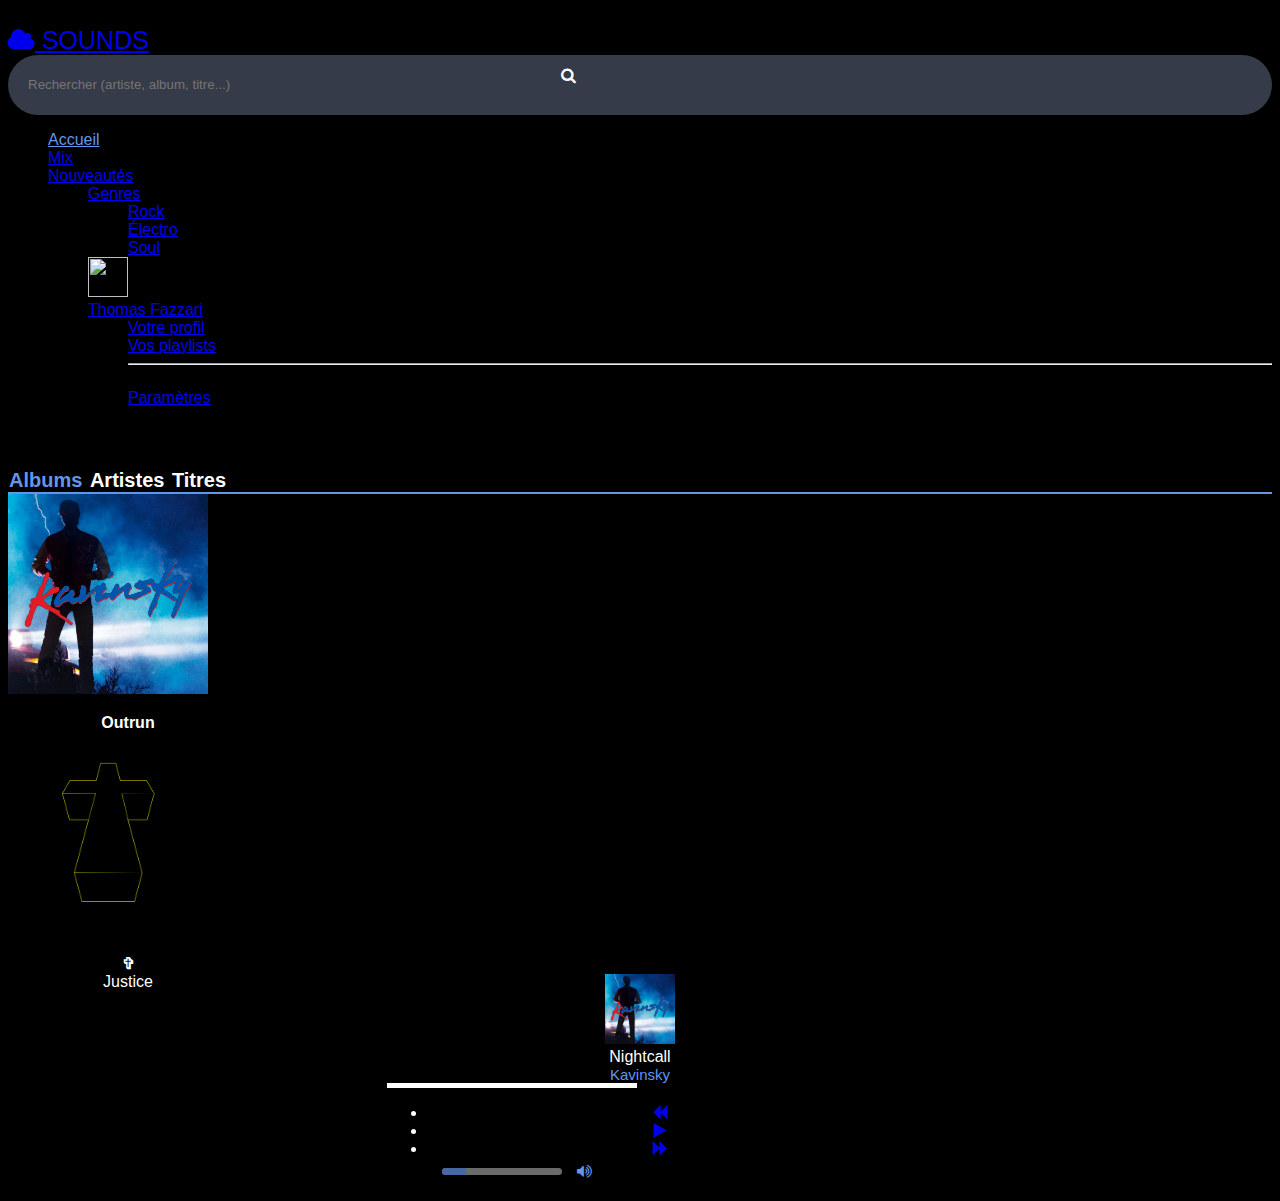
==== HTML/index.html @ 55c9f2ea "Artist page exemple (Kavinsky)" ====
<!DOCTYPE html>
<html lang="fr">
  <head>
    <meta charset="UTF-8" />
    <meta name="viewport" content="width=device-width, initial-scale=1.0" />
    <meta http-equiv="X-UA-Compatible" content="ie=edge" />
    <link
    <link href="https://cdn.jsdelivr.net/npm/bootstrap@5.2.3/dist/css/bootstrap.min.css" rel="stylesheet" integrity="sha384-rbsA2VBKQhggwzxH7pPCaAqO46MgnOM80zW1RWuH61DGLwZJEdK2Kadq2F9CUG65" crossorigin="anonymous">
    />
    <link
      rel="stylesheet"
      href="https://maxcdn.bootstrapcdn.com/font-awesome/4.7.0/css/font-awesome.min.css"
    />
    <link rel="stylesheet" href="../CSS/Styles.css" />

    <title>SOUNDS</title>
  </head>
  <body>

    <main>
      <nav class="navbar-expand-lg navbar navbar-dark bg-dark fixed-top" id="TopNav">
        <div class="container-fluid">
          <a class="navbar-brand" href="index.html" id="Title"><i class="fa fa-cloud"></i> SOUNDS </a>

          <div class="collapse navbar-collapse" id="navbarSupportedContent">

            <div class="container h-100">
              <div class="d-flex justify-content-center h-100">
                <div class="searchbar">
                  <input class="search_input" type="text" name="" placeholder="Rechercher (artiste, album, titre...)">
                  <a href="#" class="search_icon"><i class="fa fa-search"></i></a>
                </div>
              </div>
            </div>

            <ul class="navbar-nav ms-auto mb-2 mb-lg-0">
              <li class="nav-item ">
                <a class="nav-link active" href="index.html">Accueil</a>
              </li>
              <li class="nav-item">
                <a class="nav-link" href="#">Mix</a>
              </li>
              <li class="nav-item">
                <a class="nav-link" href="#">Nouveautés</a>
              </li>

              <ul class="navbar-nav">
                <li class="nav-item dropdown">
                  <a class="nav-link dropdown-toggle" href="#" role="button" data-bs-toggle="dropdown" aria-expanded="false">
                    Genres
                  </a>
                  <ul class="dropdown-menu dropdown-menu-dark">
                    <li><a class="dropdown-item" href="#">Rock</a></li>
                    <li><a class="dropdown-item" href="#">Électro</a></li>
                    <li><a class="dropdown-item" href="#">Soul</a></li>
                  </ul>
                </li>

                <a href="profile.html"><img class="rounded-circle"src="../images/users/utilisateur.jpg" id="ProfilePicMenu"></a>
                <li class="nav-item dropdown">
                  <a class="nav-link dropdown-toggle" href="#" role="button" data-bs-toggle="dropdown" aria-expanded="false">
                    Thomas Fazzari
                  </a>
                  <ul class="dropdown-menu dropdown-menu-dark">
                    <li><a class="dropdown-item" href="../HTML/profile.html">Votre profil</a></li>
                    <li><a class="dropdown-item" href="#">Vos playlists</a></li>
                    <li><hr class="dropdown-divider"></li>
                    <li><a class="dropdown-item" href="#">Paramètres</a></li>
                  </ul>
                </li>
              </ul>

            </ul>
          </div>
        </div>
      </nav>

      <section id="tabs">
        <div class="container">
          <h6 class="section-title h1">&#8205;</h6>
          <div class="row">
            <div class="col-xs-12 ">
              <nav>
                <div class="nav nav-tabs" id="nav-tab-menu2" role="tablist">
                  <a class="nav-item nav-link active" id="nav-albums-tab" data-toggle="tab" onclick="displayNav(1)">Albums</a>
                  <a class="nav-item nav-link" id="nav-artistes-tab" data-toggle="tab" onclick="displayNav(2)">Artistes</a>
                  <a class="nav-item nav-link" id="nav-songs-tab" data-toggle="tab" onclick="displayNav(3)">Titres</a>
                </div>
              </nav>
              <div class="tab-content py-3 px-3 px-sm-0" id="nav-tabContent">
 
                <div id="nav-albums" style="display: flex;">
                    <div class="row">
                      <div class="card">
                        <img class="card-img" src="../IMAGES/ALBUMS/outrun.jpg" alt="Outrun par Kavinsky">
                        <div class="card-body" style="text-align: center;">
                          <p class="card-text" style="font-weight: bold;">Outrun<br><span style="color:white; font-weight: lighter;">Kavinsky</span></p>
                        </div>
                      </div>
    
                      <div class="card">
                        <img class="card-img" src="../IMAGES/ALBUMS/cross.jpg" alt="Outrun par Kavinsky">
                        <div class="card-body" style="text-align: center;">
                          <p class="card-text" style="font-weight: bold;">✞<br><span style="color:white; font-weight: lighter;">Justice</span></p>
                        </div>
                      </div>
                    </div>
                </div>


                
                <div id="nav-artistes" style="display: none;">
                  <div class="row">

                    <div class="card">
                      <a href="artiste.html"><img class="card-img rounded-circle" src="../IMAGES/ARTISTS/kavinsky-artist.jpg" alt="Outrun par Kavinsky"></a>
                      <div class="card-body" style="text-align: center;">
                        <p class="card-text" style="font-weight: bold;">Kavinsky</p>
                      </div>
                    </div>
  
                    <div class="card">
                      <img class="card-img rounded-circle" src="../IMAGES/ARTISTS/justice-artist.jpg" alt="Outrun par Kavinsky">
                      <div class="card-body" style="text-align: center;">
                        <p class="card-text" style="font-weight: bold;">Justice</p>
                      </div>
                    </div>


                  </div>
                </div>



                <div id="nav-songs" style="display: none;">
                  <table class="table" style="background-color: black; color:white">

                    <tbody>
                      <tr>
                        <th scope="row">
                          <a ><img class="img-titre" src="../IMAGES/ALBUMS/outrun.jpg"><span style="font-weight: bold;margin-left: 20px;">Kavinsky</span><span style="font-weight:lighter"> - Nightcall</span> <i class="fa fa-play" id="playNightcall" onclick="playNightcall()" style="color:cornflowerblue; margin-left:10px;"></i></a>
                        </th>
                      <tr>
                      <tr>
                        <th scope="row">
                          <a><img class="img-titre" src="../IMAGES/ALBUMS/cross.jpg"><span style="font-weight: bold;margin-left: 20px;">Justice</span><span style="font-weight:lighter"> - Phantom Pt.II</span> <i class="fa fa-play" id="playPhantom" onclick="playPhantom()" style="color:cornflowerblue; margin-left:10px;"></i></a>
                        </th>
                      <tr>
                    </tbody>
                  </table>
                </div>

              </div>
            </div>
          </div>
        </div>
      </section>


    </main>

    <nav class="navbar-expand-lg navbar navbar-dark bg-dark fixed-bottom"  id="MusicPlayer">
      <div class="container-fluid" id="MusicPlayerContent">
  
        <img src="../IMAGES/ALBUMS/outrun.jpg" id="NowPlaying">

        <div class="collapse navbar-collapse" id="navbarSupportedContent">
          <div class="container-fluid">
            <div id="SongName">
                <a id="ASongName">Nightcall</a>
            </div>
            <div id="ArtistName">
              <a id="AArtistName">Kavinsky</a>
            </div>
          </div>

          <div class="container-fluid"> 
              <div class="hp_slide">
                <div class="hp_range"></div>
              </div>
              <audio controls style="display: none;" id="AudioPlayer">
                <source src="../MP3/ARTIST/KAVINSKY/OUTRUN/nightcall.mp3"  type="audio/mp3">
              </audio>  
          </div>

          <ul class="navbar-nav ms-auto mb-2 mb-lg-0">
            <li class="nav-item ">
              <a class="nav-link active" href="#"><i class="fa fa-backward"></i></a>
            </li>
            <li class="nav-item ">
              <a class="nav-link active" href="#" onclick="play(1)" id="playBtn"><i class="fa fa-play"></i></a>
              <a class="nav-link active" href="#" onclick="play(0)" style="display: none;" id="pauseBtn"><i class="fa fa-pause" style="color:cornflowerblue"></i></a>
            </li>
            <li class="nav-item">
              <a class="nav-link active" href="#"><i class="fa fa-forward"></i></a>
            </li>
            <li class="nav-item" style="display: flex;">  
              <div class="volume" >             
                <input type="range" min="0" max="100" value="20" class="volume-range" id="vol-range">
                <div class="bar-hoverbox">
                  <div class="bar">
                    <div class="bar-fill"></div>
                  </div>
                </div>
                <i class="fa fa-volume-up icon-size" aria-hidden="true" style="color: cornflowerblue;">&#8205; </i>
              </div>
            </li>
          </ul>
        </div>
      </div>
    </nav>


    <script src="https://cdnjs.cloudflare.com/ajax/libs/jquery/3.6.3/jquery.min.js"></script>
    <script src="https://cdn.jsdelivr.net/npm/bootstrap@5.3.0-alpha1/dist/js/bootstrap.bundle.min.js" integrity="sha384-w76AqPfDkMBDXo30jS1Sgez6pr3x5MlQ1ZAGC+nuZB+EYdgRZgiwxhTBTkF7CXvN" crossorigin="anonymous"></script>
    <script  src="../JS/index.js"></script>
  </body>

</html>
---- CSS/Styles.css ----
body{
    background-color: black;
    font-family: "Montserrat", sans-serif;
}

#Title{
    font-size: 25px;
    text-align: center;
}

#ProfilePicMenu{
    width: 40px;
    height: 40px;
}

#TopNav .active{
    color:cornflowerblue!important;
    display: flex;
}

#TopNav .active::after{
    content:"";
    background-color: cornflowerblue;
    height:2px;
    display: block;
    margin-top:5px;
}

.searchbar{
    margin-bottom: auto;
    margin-top: auto;
    height: 40px;
    background-color: #353b48;
    border-radius: 30px;
    padding: 10px;
    display: flex;
}

.search_input{
    color: white;
    padding: 0 10px;
    border: 0;
    outline: 0;
    background: none;
    width: 500px;
    caret-color:transparent;
    line-height: 20px;
    transition: width 0.4s linear;
}

.searchbar:hover > .search_input{
    padding: 0 10px;
    caret-color:cornflowerblue;
    transition: width 0.4s linear;
}

.searchbar:hover > .search_icon{
    color: cornflowerblue;
}

.search_icon{
    height: 20px;
    width: 60px;
    float: right;
    display: flex;
    justify-content: center;
    align-items: center;
    border-radius: 50%;
    color:white;
    text-decoration:none;
}

#MusicPlayer{
    color: white;
    text-align: center;
    
}

#MusicPlayerContent{
    text-align: center;
    margin-right: 30%;
    margin-left: 30%;
}

#NowPlaying{
    width: 70px;
    height: 70px;
}

#MusicPlayer #ArtistName{
    font-size: 15px;
    color:cornflowerblue
}

.hp_slide{
    width:250px;
    background:white;
    height:5px;
}
.hp_range{
    width:0;
    background:cornflowerblue;
    height:5px;
}

.volume {
    display: flex;
    justify-content: center;
    align-items: center;
}
.volume input[type=range] {
    display: none;
}

.volume .bar-hoverbox {
    padding: 10px 15px;
    opacity: 0.7;
    transition: opacity 0.2s;
}
.volume .bar-hoverbox:hover {
    opacity: 1;
    cursor: pointer;
}
.volume .bar {
    background: #999;
    height: 7px;
    width: 120px;
    border-radius: 15px;
    overflow: hidden;
    pointer-events: none;
}
.volume .bar .bar-fill {
    background: cornflowerblue;
    width: 0%;
    height: 100%;
    background-clip: border-box;
    pointer-events: none;
}

#tabs{
    color: white;
}

#tabs h6.section-title{
    color: cornflowerblue;
}

#tabs .nav-tabs .nav-item.show .nav-link, .nav-tabs  {
    color:  white;
    background-color: transparent;
    border-color: transparent transparent;
    border-bottom: 2px solid cornflowerblue!important;
    font-size: 20px;
    font-weight: bold;
}

#tabs .nav-tabs .nav-link {
    border: 1px solid transparent;
    border-top-left-radius: .25rem;
    border-top-right-radius: .25rem;
    color:  white;
    font-size: 20px;
}

#tabs .nav-tabs .nav-link:hover{
    color:  cornflowerblue;
 
}

#tabs .nav-tabs .nav-link.active{
    color:  cornflowerblue;
    background-color: transparent;
    font-size: 20px;
    font-weight: bold;
}

#nav-tabContent{
    color:white;
}

.card{
    margin-right: 20px;
    width: 15rem;
    height:15rem;
    background-color: black;
}

.card-img{
    transition: transform 0.5s;
    width: 200px;
    height: 200px;
}

.card-img:hover{
    transform: scale(1.05);
}


.img-titre{
    width: 40px;
    height: 40px;
}
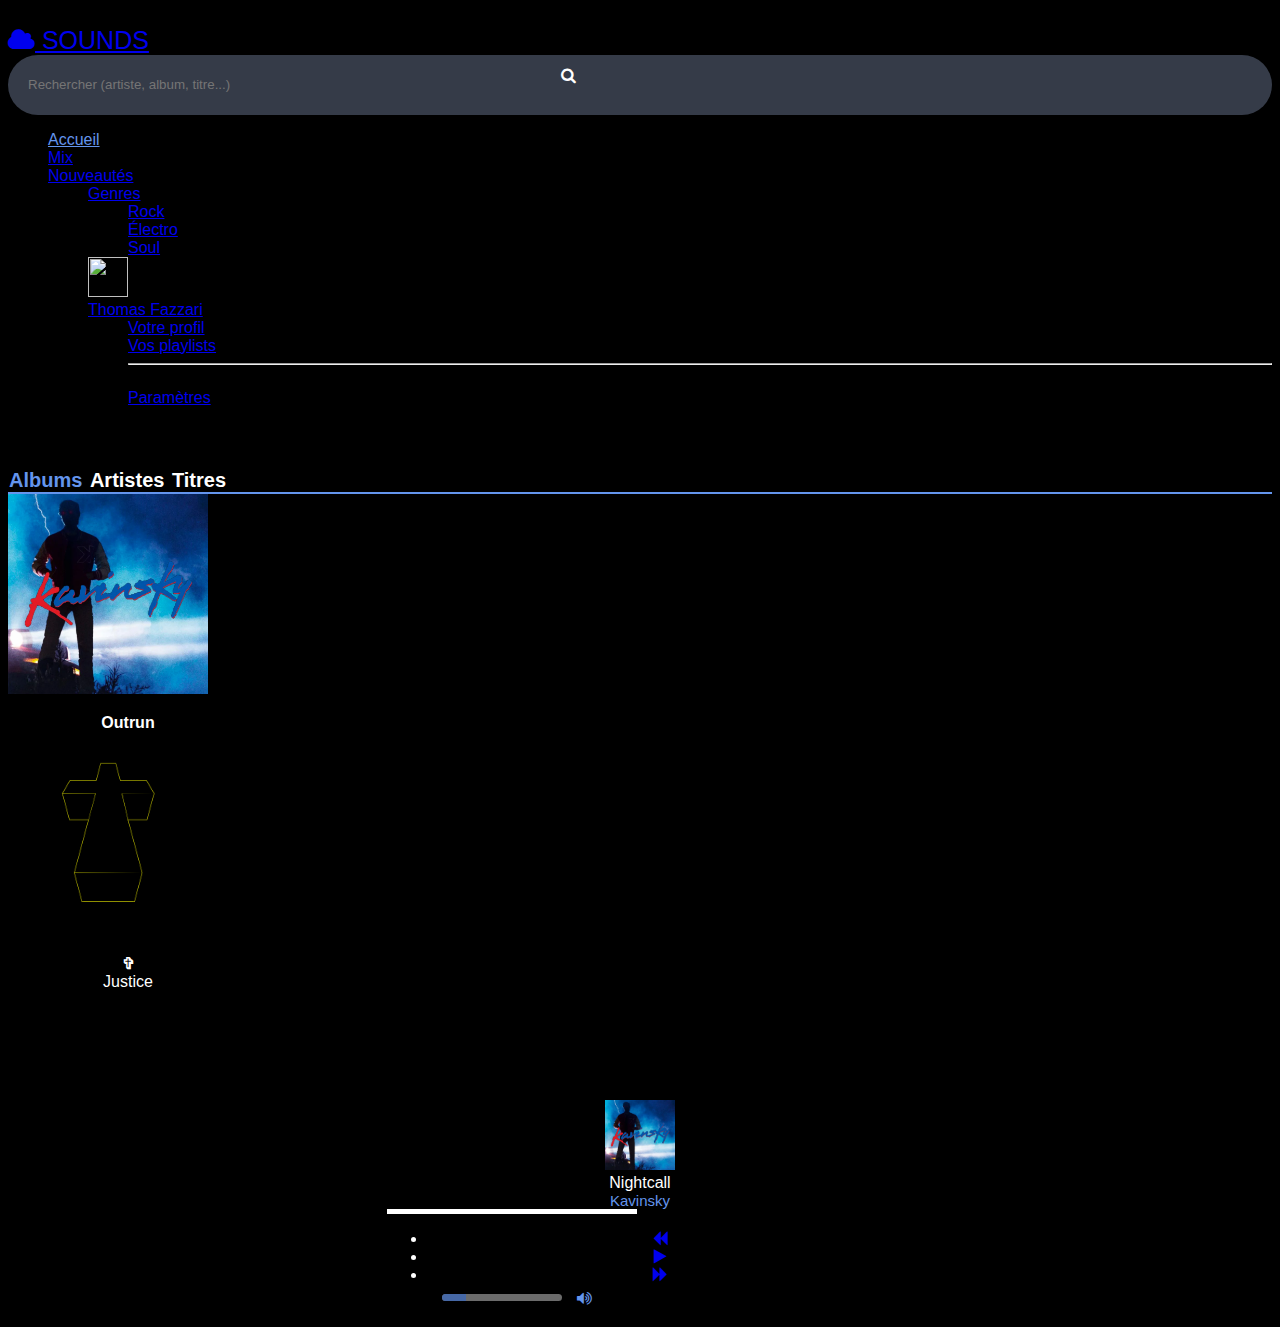
==== commit 2c057ab2: "new branch" ====
--- a/HTML/index.html
+++ b/HTML/index.html
@@ -157,6 +157,13 @@
       </section>
 
 
+
+      <div class="container-fluid" style="text-align: center;color:white;"> 
+        <div id="WaveForm" style="margin-top: 10%;">
+      
+        </div>
+      </div>
+
     </main>
 
     <nav class="navbar-expand-lg navbar navbar-dark bg-dark fixed-bottom"  id="MusicPlayer">
@@ -173,7 +180,7 @@
               <a id="AArtistName">Kavinsky</a>
             </div>
           </div>
-
+    
           <div class="container-fluid"> 
               <div class="hp_slide">
                 <div class="hp_range"></div>
@@ -182,7 +189,6 @@
                 <source src="../MP3/ARTIST/KAVINSKY/OUTRUN/nightcall.mp3"  type="audio/mp3">
               </audio>  
           </div>
-
           <ul class="navbar-nav ms-auto mb-2 mb-lg-0">
             <li class="nav-item ">
               <a class="nav-link active" href="#"><i class="fa fa-backward"></i></a>
@@ -211,6 +217,10 @@
     </nav>
 
 
+
+ 
+
+    <script src="https://cdnjs.cloudflare.com/ajax/libs/wavesurfer.js/2.0.4/wavesurfer.min.js"></script>
     <script src="https://cdnjs.cloudflare.com/ajax/libs/jquery/3.6.3/jquery.min.js"></script>
     <script src="https://cdn.jsdelivr.net/npm/bootstrap@5.3.0-alpha1/dist/js/bootstrap.bundle.min.js" integrity="sha384-w76AqPfDkMBDXo30jS1Sgez6pr3x5MlQ1ZAGC+nuZB+EYdgRZgiwxhTBTkF7CXvN" crossorigin="anonymous"></script>
     <script  src="../JS/index.js"></script>
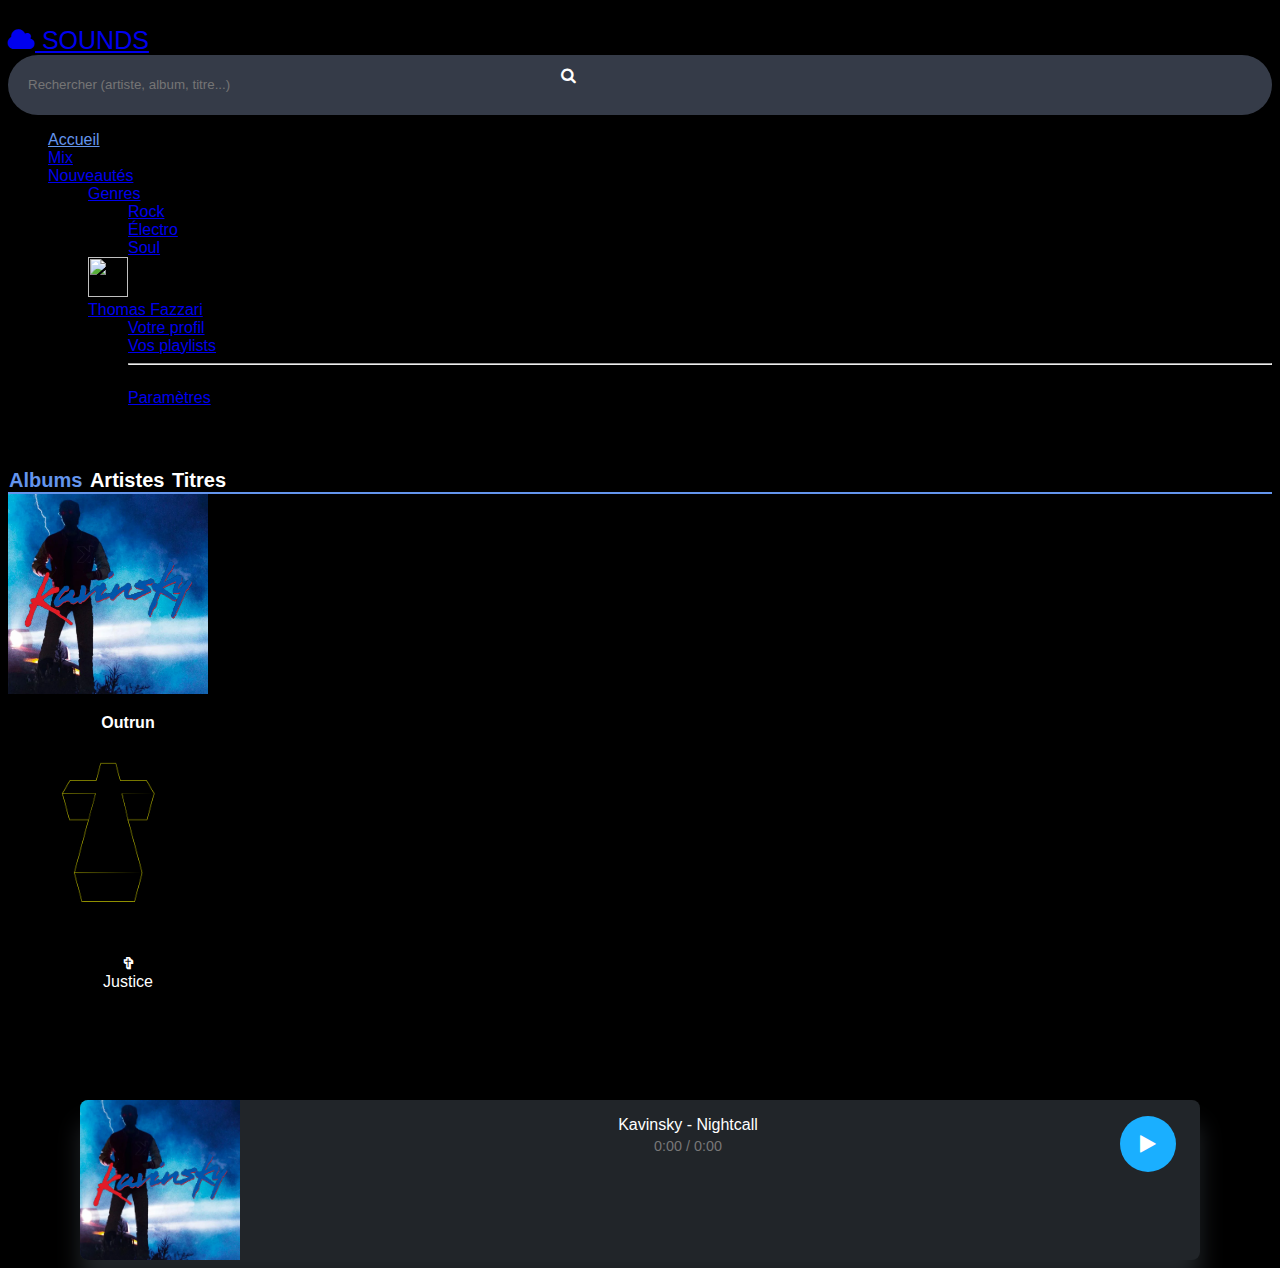
==== commit c445263b: "wavesurfer" ====
--- a/HTML/index.html
+++ b/HTML/index.html
@@ -166,52 +166,25 @@
 
     </main>
 
-    <nav class="navbar-expand-lg navbar navbar-dark bg-dark fixed-bottom"  id="MusicPlayer">
-      <div class="container-fluid" id="MusicPlayerContent">
-  
-        <img src="../IMAGES/ALBUMS/outrun.jpg" id="NowPlaying">
-
-        <div class="collapse navbar-collapse" id="navbarSupportedContent">
-          <div class="container-fluid">
-            <div id="SongName">
-                <a id="ASongName">Nightcall</a>
-            </div>
-            <div id="ArtistName">
-              <a id="AArtistName">Kavinsky</a>
+    <nav class="fixed-bottom"  id="MusicPlayer">
+      <div class="player">
+        <div class="thumb">
+          <img src="../IMAGES/ALBUMS/outrun.jpg" alt="" />
+        </div>
+        <div class="info">
+          <div class="detail">
+            <div class="title">
+              Kavinsky - Nightcall
+              <div class="time">
+                <span id="current">0:00</span> /
+                <span id="duration">0:00</span>
+              </div>
+            </div>
+            <div class="control">
+              <i class="fa fa-play" id="playPause"></i>
             </div>
           </div>
-    
-          <div class="container-fluid"> 
-              <div class="hp_slide">
-                <div class="hp_range"></div>
-              </div>
-              <audio controls style="display: none;" id="AudioPlayer">
-                <source src="../MP3/ARTIST/KAVINSKY/OUTRUN/nightcall.mp3"  type="audio/mp3">
-              </audio>  
-          </div>
-          <ul class="navbar-nav ms-auto mb-2 mb-lg-0">
-            <li class="nav-item ">
-              <a class="nav-link active" href="#"><i class="fa fa-backward"></i></a>
-            </li>
-            <li class="nav-item ">
-              <a class="nav-link active" href="#" onclick="play(1)" id="playBtn"><i class="fa fa-play"></i></a>
-              <a class="nav-link active" href="#" onclick="play(0)" style="display: none;" id="pauseBtn"><i class="fa fa-pause" style="color:cornflowerblue"></i></a>
-            </li>
-            <li class="nav-item">
-              <a class="nav-link active" href="#"><i class="fa fa-forward"></i></a>
-            </li>
-            <li class="nav-item" style="display: flex;">  
-              <div class="volume" >             
-                <input type="range" min="0" max="100" value="20" class="volume-range" id="vol-range">
-                <div class="bar-hoverbox">
-                  <div class="bar">
-                    <div class="bar-fill"></div>
-                  </div>
-                </div>
-                <i class="fa fa-volume-up icon-size" aria-hidden="true" style="color: cornflowerblue;">&#8205; </i>
-              </div>
-            </li>
-          </ul>
+          <div id="wave"></div>
         </div>
       </div>
     </nav>
@@ -220,10 +193,12 @@
 
  
 
-    <script src="https://cdnjs.cloudflare.com/ajax/libs/wavesurfer.js/2.0.4/wavesurfer.min.js"></script>
+
+    <script src="https://unpkg.com/wavesurfer.js"></script>
     <script src="https://cdnjs.cloudflare.com/ajax/libs/jquery/3.6.3/jquery.min.js"></script>
     <script src="https://cdn.jsdelivr.net/npm/bootstrap@5.3.0-alpha1/dist/js/bootstrap.bundle.min.js" integrity="sha384-w76AqPfDkMBDXo30jS1Sgez6pr3x5MlQ1ZAGC+nuZB+EYdgRZgiwxhTBTkF7CXvN" crossorigin="anonymous"></script>
     <script  src="../JS/index.js"></script>
+   
   </body>
 
 </html>
--- a/CSS/Styles.css
+++ b/CSS/Styles.css
@@ -200,3 +200,71 @@
     width: 40px;
     height: 40px;
 }
+
+
+
+#MusicPlayer {
+    display: grid;
+    place-content: center;
+    background-color: black;
+}
+
+.player {
+    display: grid;
+    grid-template-columns: 10rem 1fr;
+    width: 70rem;
+    background-color: #212529;
+    border-radius: 0.5rem;
+    box-shadow: 0 1.5rem 1.5rem #212529;
+    overflow: hidden;
+}
+
+.player .thumb {
+    width: 10rem;
+    height: 10rem;
+}
+
+.player .thumb img {
+    width: 100%;
+    height: 100%;
+    object-fit: cover;
+}
+
+.player .info {
+    padding: 1rem;
+}
+
+.player .detail {
+    display: grid;
+    grid-template-columns: 1fr 4rem;
+    margin-bottom: 1rem;
+}
+
+.player .title {
+    font-size: 1rem;
+    padding-bottom: 1rem;
+}
+
+.player .title .time {
+    font-size: 0.9rem;
+    color: #777;
+    margin-top: 0.25rem;
+}
+
+.player .control i {
+    width: 3.5rem;
+    height: 3.5rem;
+    display: grid;
+    place-content: center;
+    font-size: 1.25rem;
+    background-color: #1AAFFF;
+    color: white;
+    border-radius: 50%;
+    cursor: pointer;
+    box-shadow: 0 0 0rem #1AAFFFAA;
+}
+
+.player .control i:hover {
+    box-shadow: 0 0 1.5rem #1AAFFFAA;
+    font-size: 1.5rem;
+}
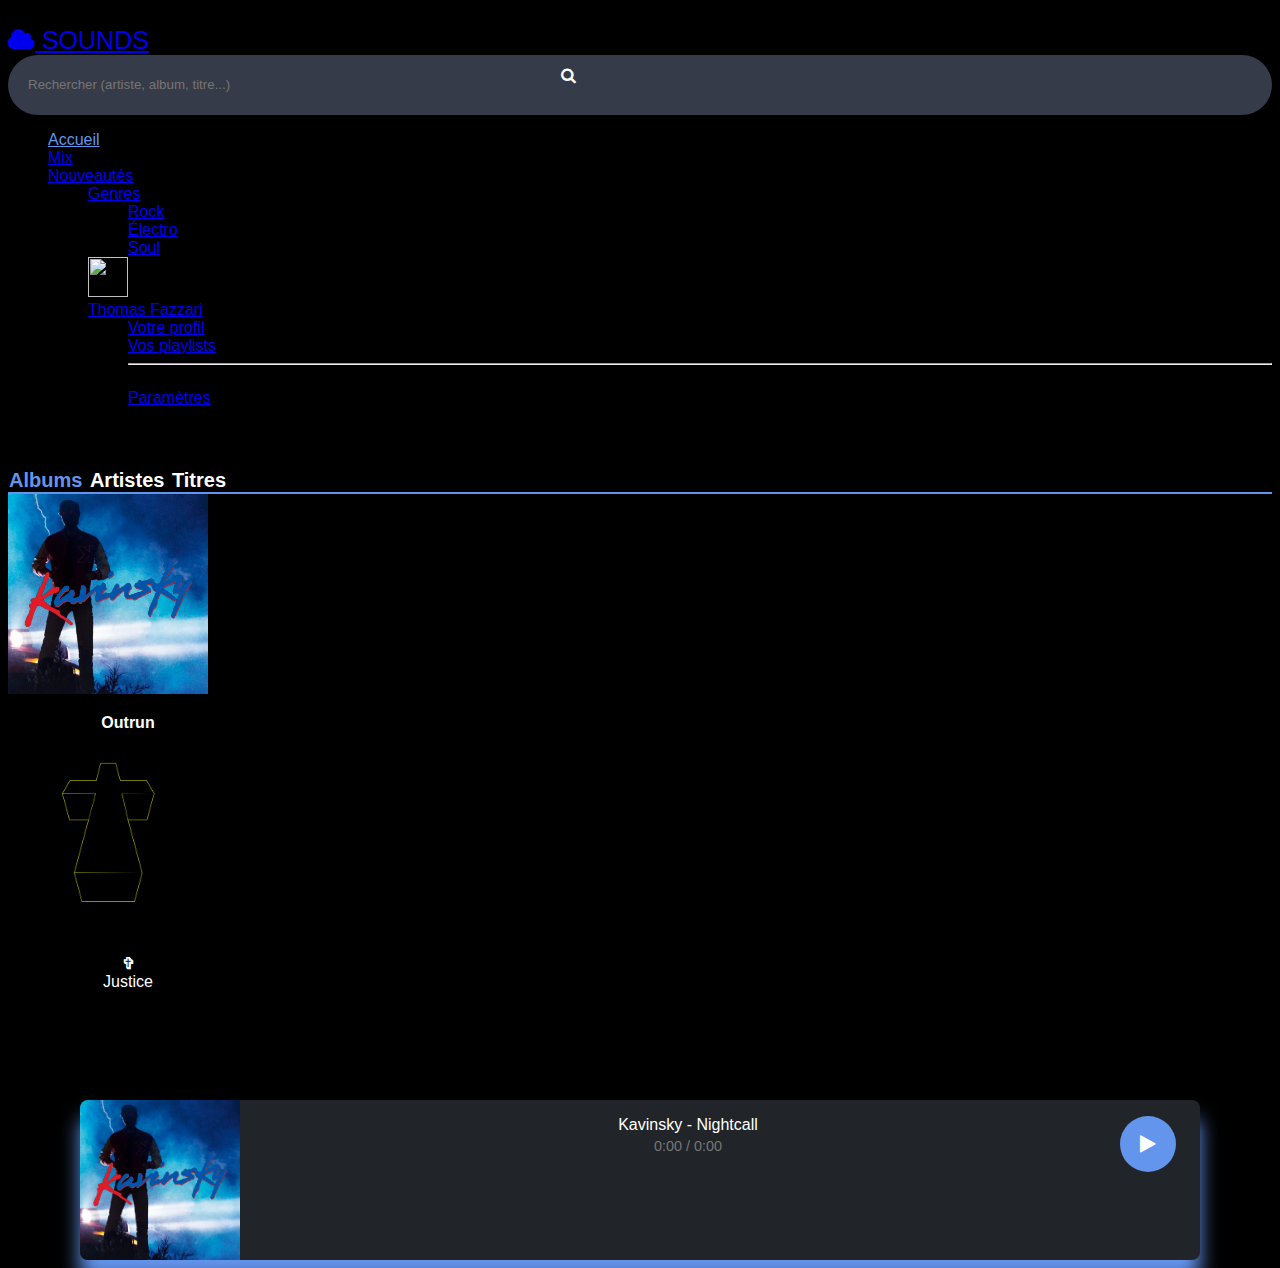
==== commit adb7a84a: "fix control icon" ====
--- a/HTML/index.html
+++ b/HTML/index.html
@@ -181,7 +181,7 @@
               </div>
             </div>
             <div class="control">
-              <i class="fa fa-play" id="playPause"></i>
+              <a id="playPause"><i class="fa fa-play" ></i></a>
             </div>
           </div>
           <div id="wave"></div>
--- a/CSS/Styles.css
+++ b/CSS/Styles.css
@@ -70,73 +70,6 @@
     text-decoration:none;
 }
 
-#MusicPlayer{
-    color: white;
-    text-align: center;
-    
-}
-
-#MusicPlayerContent{
-    text-align: center;
-    margin-right: 30%;
-    margin-left: 30%;
-}
-
-#NowPlaying{
-    width: 70px;
-    height: 70px;
-}
-
-#MusicPlayer #ArtistName{
-    font-size: 15px;
-    color:cornflowerblue
-}
-
-.hp_slide{
-    width:250px;
-    background:white;
-    height:5px;
-}
-.hp_range{
-    width:0;
-    background:cornflowerblue;
-    height:5px;
-}
-
-.volume {
-    display: flex;
-    justify-content: center;
-    align-items: center;
-}
-.volume input[type=range] {
-    display: none;
-}
-
-.volume .bar-hoverbox {
-    padding: 10px 15px;
-    opacity: 0.7;
-    transition: opacity 0.2s;
-}
-.volume .bar-hoverbox:hover {
-    opacity: 1;
-    cursor: pointer;
-}
-.volume .bar {
-    background: #999;
-    height: 7px;
-    width: 120px;
-    border-radius: 15px;
-    overflow: hidden;
-    pointer-events: none;
-}
-.volume .bar .bar-fill {
-    background: cornflowerblue;
-    width: 0%;
-    height: 100%;
-    background-clip: border-box;
-    pointer-events: none;
-}
-
 #tabs{
     color: white;
 }
@@ -204,9 +137,11 @@
 
 
 #MusicPlayer {
+    color: white;
     display: grid;
     place-content: center;
     background-color: black;
+    text-align: center;
 }
 
 .player {
@@ -215,7 +150,7 @@
     width: 70rem;
     background-color: #212529;
     border-radius: 0.5rem;
-    box-shadow: 0 1.5rem 1.5rem #212529;
+    box-shadow: 0 1.2rem 1.2rem cornflowerblue;
     overflow: hidden;
 }
 
@@ -257,14 +192,11 @@
     display: grid;
     place-content: center;
     font-size: 1.25rem;
-    background-color: #1AAFFF;
+    background-color: cornflowerblue;
     color: white;
     border-radius: 50%;
     cursor: pointer;
-    box-shadow: 0 0 0rem #1AAFFFAA;
-}
-
-.player .control i:hover {
-    box-shadow: 0 0 1.5rem #1AAFFFAA;
-    font-size: 1.5rem;
-}
+    box-shadow: 0 0 0rem cornflowerblue;
+}
+
+
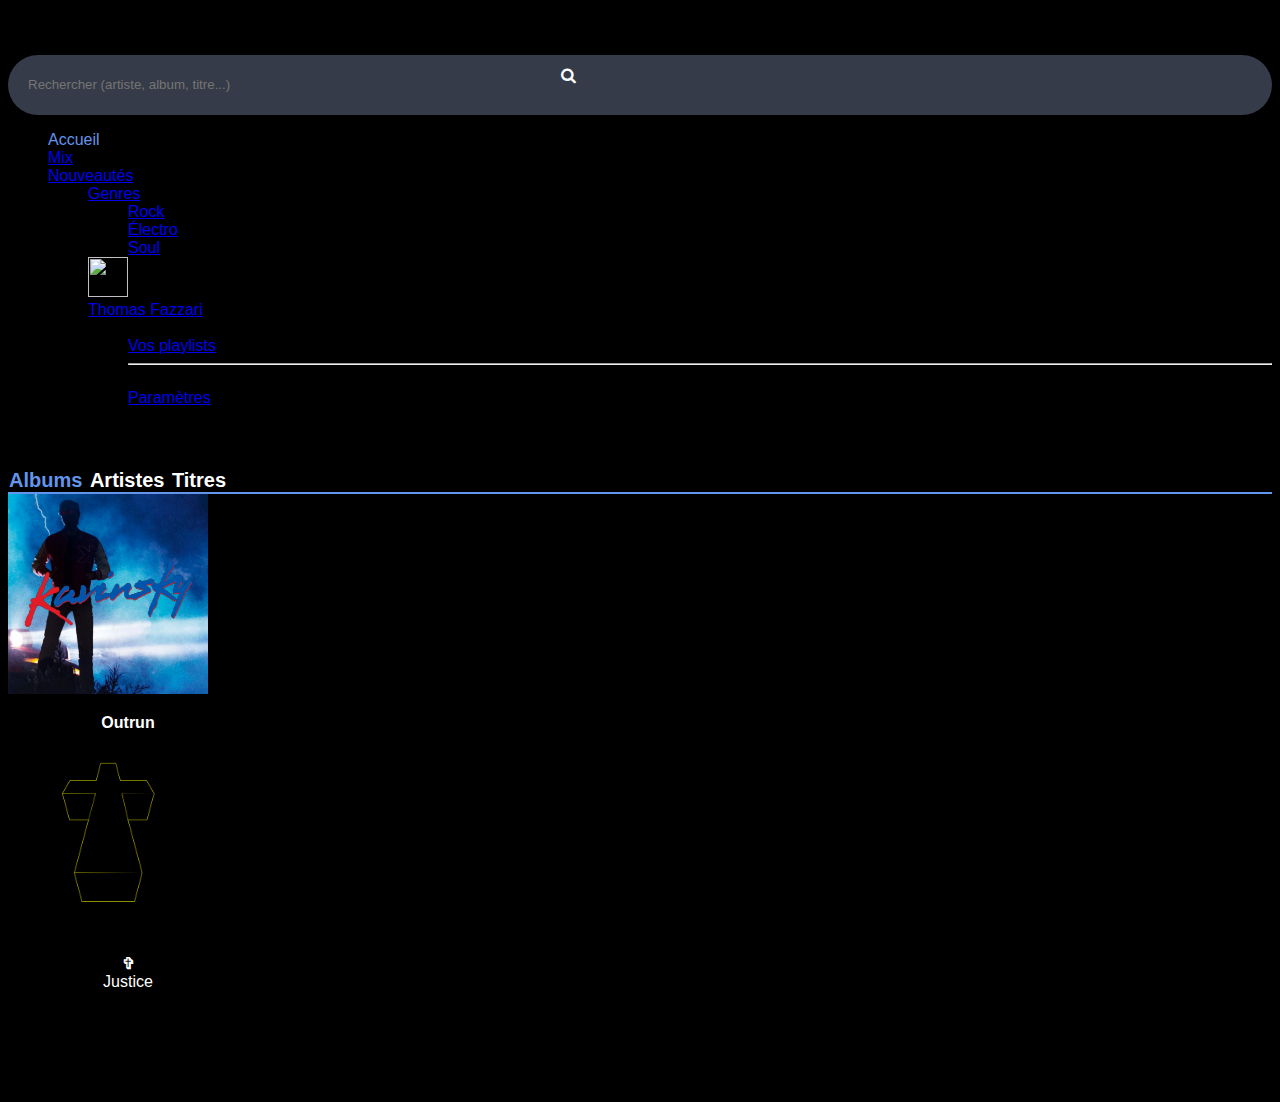
==== commit a80e9866: "Ajax" ====
--- a/HTML/index.html
+++ b/HTML/index.html
@@ -17,181 +17,38 @@
   </head>
   <body>
 
-    <main>
-      <nav class="navbar-expand-lg navbar navbar-dark bg-dark fixed-top" id="TopNav">
-        <div class="container-fluid">
-          <a class="navbar-brand" href="index.html" id="Title"><i class="fa fa-cloud"></i> SOUNDS </a>
-
-          <div class="collapse navbar-collapse" id="navbarSupportedContent">
-
-            <div class="container h-100">
-              <div class="d-flex justify-content-center h-100">
-                <div class="searchbar">
-                  <input class="search_input" type="text" name="" placeholder="Rechercher (artiste, album, titre...)">
-                  <a href="#" class="search_icon"><i class="fa fa-search"></i></a>
-                </div>
-              </div>
-            </div>
-
-            <ul class="navbar-nav ms-auto mb-2 mb-lg-0">
-              <li class="nav-item ">
-                <a class="nav-link active" href="index.html">Accueil</a>
-              </li>
-              <li class="nav-item">
-                <a class="nav-link" href="#">Mix</a>
-              </li>
-              <li class="nav-item">
-                <a class="nav-link" href="#">Nouveautés</a>
-              </li>
-
-              <ul class="navbar-nav">
-                <li class="nav-item dropdown">
-                  <a class="nav-link dropdown-toggle" href="#" role="button" data-bs-toggle="dropdown" aria-expanded="false">
-                    Genres
-                  </a>
-                  <ul class="dropdown-menu dropdown-menu-dark">
-                    <li><a class="dropdown-item" href="#">Rock</a></li>
-                    <li><a class="dropdown-item" href="#">Électro</a></li>
-                    <li><a class="dropdown-item" href="#">Soul</a></li>
-                  </ul>
-                </li>
-
-                <a href="profile.html"><img class="rounded-circle"src="../images/users/utilisateur.jpg" id="ProfilePicMenu"></a>
-                <li class="nav-item dropdown">
-                  <a class="nav-link dropdown-toggle" href="#" role="button" data-bs-toggle="dropdown" aria-expanded="false">
-                    Thomas Fazzari
-                  </a>
-                  <ul class="dropdown-menu dropdown-menu-dark">
-                    <li><a class="dropdown-item" href="../HTML/profile.html">Votre profil</a></li>
-                    <li><a class="dropdown-item" href="#">Vos playlists</a></li>
-                    <li><hr class="dropdown-divider"></li>
-                    <li><a class="dropdown-item" href="#">Paramètres</a></li>
-                  </ul>
-                </li>
-              </ul>
-
-            </ul>
-          </div>
-        </div>
-      </nav>
-
-      <section id="tabs">
-        <div class="container">
-          <h6 class="section-title h1">&#8205;</h6>
-          <div class="row">
-            <div class="col-xs-12 ">
-              <nav>
-                <div class="nav nav-tabs" id="nav-tab-menu2" role="tablist">
-                  <a class="nav-item nav-link active" id="nav-albums-tab" data-toggle="tab" onclick="displayNav(1)">Albums</a>
-                  <a class="nav-item nav-link" id="nav-artistes-tab" data-toggle="tab" onclick="displayNav(2)">Artistes</a>
-                  <a class="nav-item nav-link" id="nav-songs-tab" data-toggle="tab" onclick="displayNav(3)">Titres</a>
-                </div>
-              </nav>
-              <div class="tab-content py-3 px-3 px-sm-0" id="nav-tabContent">
- 
-                <div id="nav-albums" style="display: flex;">
-                    <div class="row">
-                      <div class="card">
-                        <img class="card-img" src="../IMAGES/ALBUMS/outrun.jpg" alt="Outrun par Kavinsky">
-                        <div class="card-body" style="text-align: center;">
-                          <p class="card-text" style="font-weight: bold;">Outrun<br><span style="color:white; font-weight: lighter;">Kavinsky</span></p>
-                        </div>
-                      </div>
-    
-                      <div class="card">
-                        <img class="card-img" src="../IMAGES/ALBUMS/cross.jpg" alt="Outrun par Kavinsky">
-                        <div class="card-body" style="text-align: center;">
-                          <p class="card-text" style="font-weight: bold;">✞<br><span style="color:white; font-weight: lighter;">Justice</span></p>
-                        </div>
-                      </div>
-                    </div>
-                </div>
-
-
-                
-                <div id="nav-artistes" style="display: none;">
-                  <div class="row">
-
-                    <div class="card">
-                      <a href="artiste.html"><img class="card-img rounded-circle" src="../IMAGES/ARTISTS/kavinsky-artist.jpg" alt="Outrun par Kavinsky"></a>
-                      <div class="card-body" style="text-align: center;">
-                        <p class="card-text" style="font-weight: bold;">Kavinsky</p>
-                      </div>
-                    </div>
-  
-                    <div class="card">
-                      <img class="card-img rounded-circle" src="../IMAGES/ARTISTS/justice-artist.jpg" alt="Outrun par Kavinsky">
-                      <div class="card-body" style="text-align: center;">
-                        <p class="card-text" style="font-weight: bold;">Justice</p>
-                      </div>
-                    </div>
-
-
-                  </div>
-                </div>
-
-
-
-                <div id="nav-songs" style="display: none;">
-                  <table class="table" style="background-color: black; color:white">
-
-                    <tbody>
-                      <tr>
-                        <th scope="row">
-                          <a ><img class="img-titre" src="../IMAGES/ALBUMS/outrun.jpg"><span style="font-weight: bold;margin-left: 20px;">Kavinsky</span><span style="font-weight:lighter"> - Nightcall</span> <i class="fa fa-play" id="playNightcall" onclick="playNightcall()" style="color:cornflowerblue; margin-left:10px;"></i></a>
-                        </th>
-                      <tr>
-                      <tr>
-                        <th scope="row">
-                          <a><img class="img-titre" src="../IMAGES/ALBUMS/cross.jpg"><span style="font-weight: bold;margin-left: 20px;">Justice</span><span style="font-weight:lighter"> - Phantom Pt.II</span> <i class="fa fa-play" id="playPhantom" onclick="playPhantom()" style="color:cornflowerblue; margin-left:10px;"></i></a>
-                        </th>
-                      <tr>
-                    </tbody>
-                  </table>
-                </div>
-
-              </div>
-            </div>
-          </div>
-        </div>
-      </section>
-
-
-
-      <div class="container-fluid" style="text-align: center;color:white;"> 
-        <div id="WaveForm" style="margin-top: 10%;">
-      
-        </div>
-      </div>
+    <main id="main">
 
     </main>
 
-    <nav class="fixed-bottom"  id="MusicPlayer">
-      <div class="player">
-        <div class="thumb">
-          <img src="../IMAGES/ALBUMS/outrun.jpg" alt="" />
-        </div>
-        <div class="info">
-          <div class="detail">
-            <div class="title">
-              Kavinsky - Nightcall
-              <div class="time">
-                <span id="current">0:00</span> /
-                <span id="duration">0:00</span>
+
+    <footer>
+      <nav class="fixed-bottom"  id="MusicPlayer">
+
+        <!--
+        <div class="player">
+          <div class="thumb">
+            <img src="../IMAGES/ALBUMS/outrun.jpg" alt="" />
+          </div>
+          <div class="info">
+            <div class="detail">
+              <div class="title">
+                Kavinsky - Nightcall
+                <div class="time">
+                  <span id="current">0:00</span> /
+                  <span id="duration">0:00</span>
+                </div>
+              </div>
+              <div class="control">
+                <a id="playPause"><i class="fa fa-play" ></i></a>
               </div>
             </div>
-            <div class="control">
-              <a id="playPause"><i class="fa fa-play" ></i></a>
-            </div>
+            <div id="wave"></div>
           </div>
-          <div id="wave"></div>
         </div>
-      </div>
-    </nav>
-
-
-
- 
+        -->
+      </nav>
+    </footer>
 
 
     <script src="https://unpkg.com/wavesurfer.js"></script>
@@ -200,5 +57,5 @@
     <script  src="../JS/index.js"></script>
    
   </body>
-
+  <div  class="spacer"> . </div>
 </html>
--- a/CSS/Styles.css
+++ b/CSS/Styles.css
@@ -150,7 +150,7 @@
     width: 70rem;
     background-color: #212529;
     border-radius: 0.5rem;
-    box-shadow: 0 1.2rem 1.2rem cornflowerblue;
+    box-shadow: 0 1.2rem 1.2rem #212529;
     overflow: hidden;
 }
 
@@ -200,3 +200,7 @@
 }
 
 
+  .spacer{
+    margin-bottom: 110px; /* how high is your footer */
+    visibility: hidden; 
+  }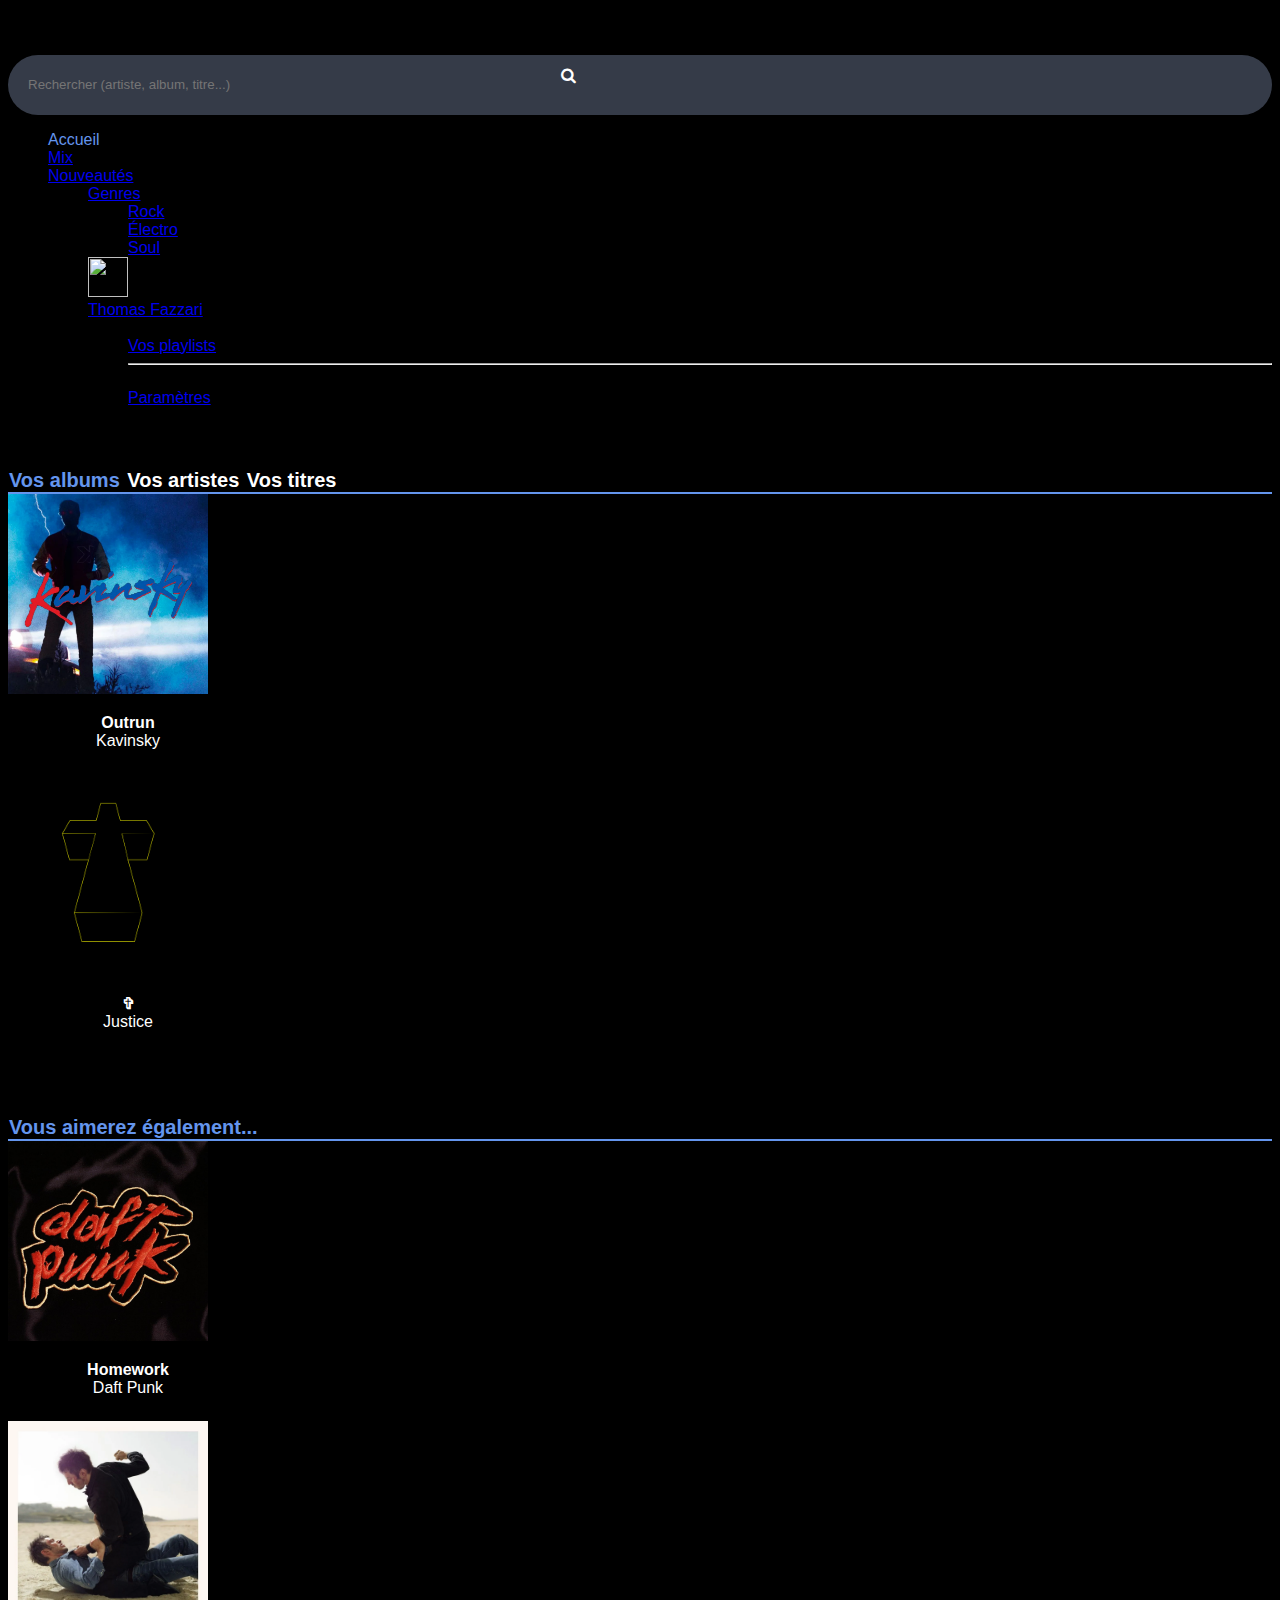
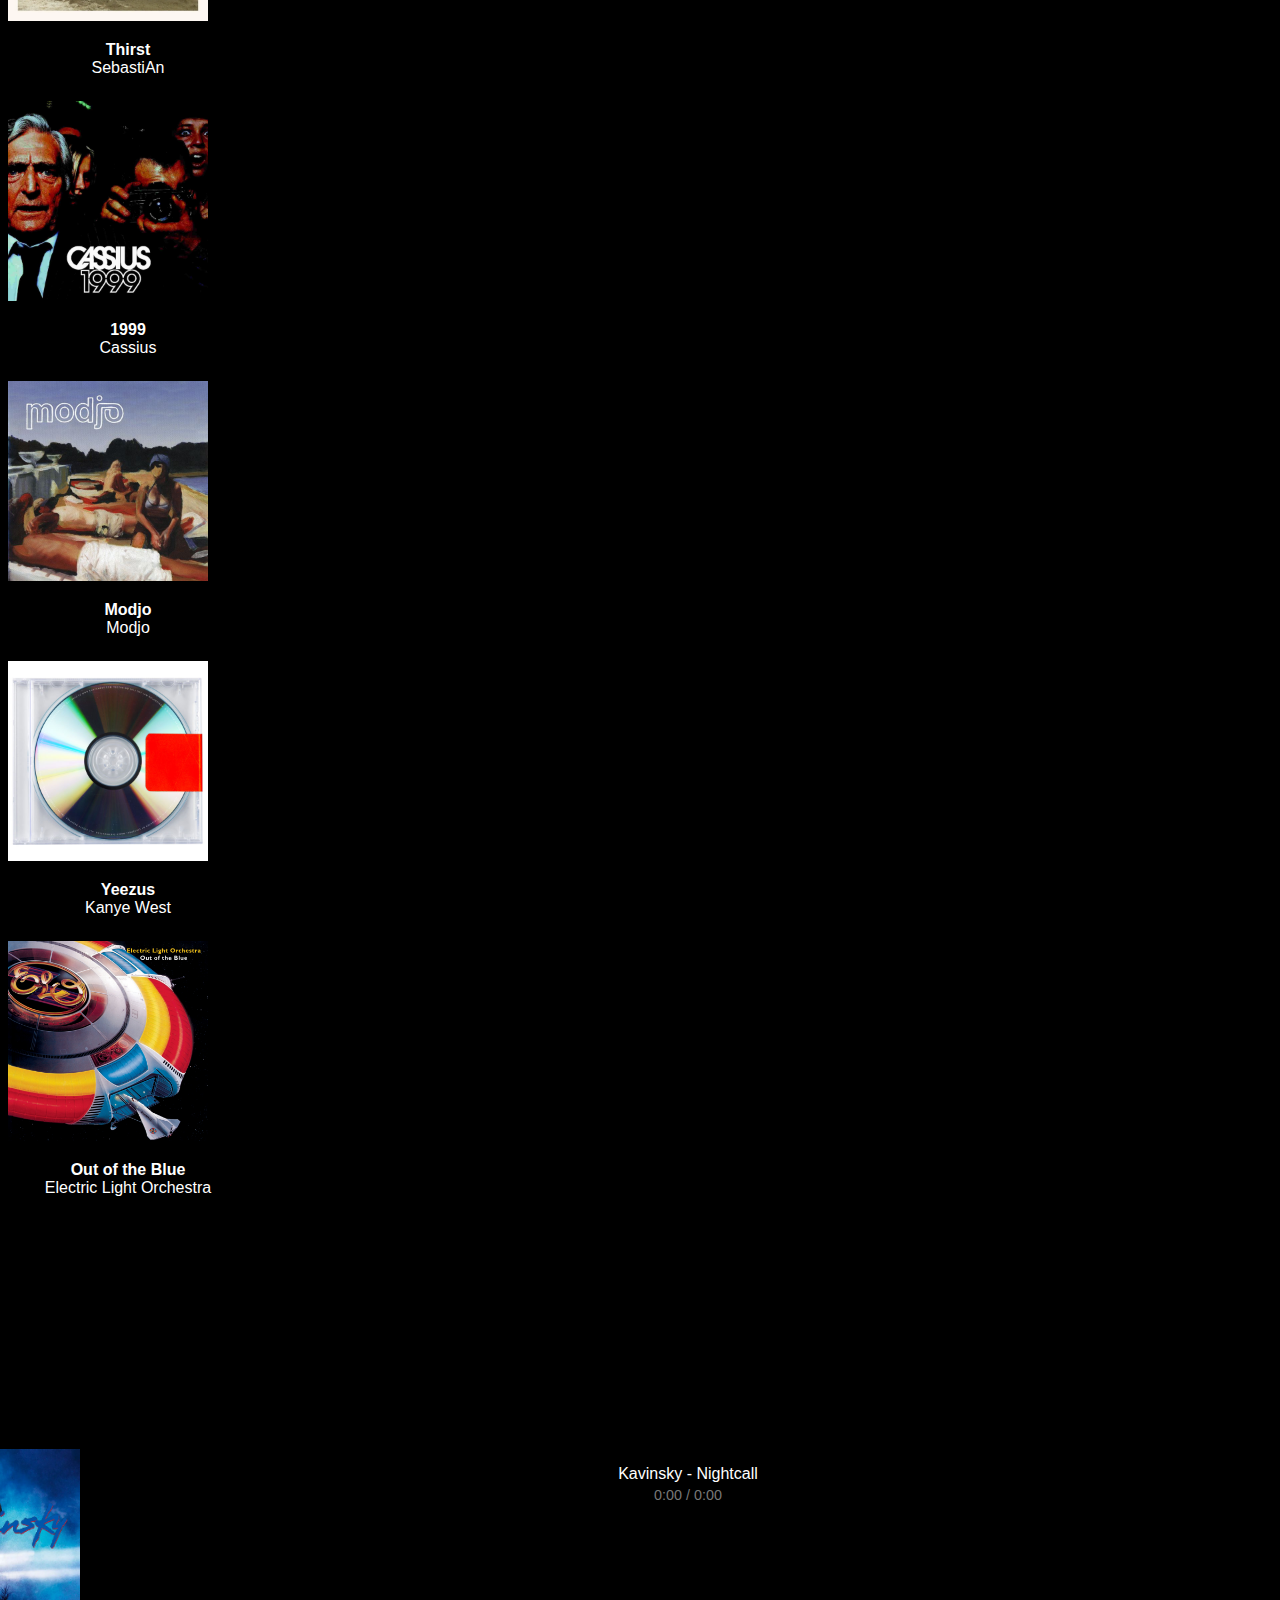
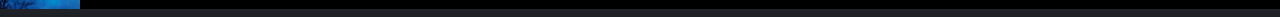
==== commit 859e131a: "suggestions + spacer fix" ====
--- a/HTML/index.html
+++ b/HTML/index.html
@@ -37,7 +37,7 @@
                 <div class="time">
                   <span id="current">0:00</span> /
                   <span id="duration">0:00</span>
-                </div>
+                </div>         
               </div>
               <div class="control">
                 <a id="playPause"><i class="fa fa-play" ></i></a>
@@ -56,6 +56,7 @@
     <script src="https://cdn.jsdelivr.net/npm/bootstrap@5.3.0-alpha1/dist/js/bootstrap.bundle.min.js" integrity="sha384-w76AqPfDkMBDXo30jS1Sgez6pr3x5MlQ1ZAGC+nuZB+EYdgRZgiwxhTBTkF7CXvN" crossorigin="anonymous"></script>
     <script  src="../JS/index.js"></script>
    
+ 
   </body>
-  <div  class="spacer"> . </div>
+
 </html>
--- a/CSS/Styles.css
+++ b/CSS/Styles.css
@@ -113,6 +113,7 @@
 
 .card{
     margin-right: 20px;
+    margin-bottom: 40px;
     width: 15rem;
     height:15rem;
     background-color: black;
@@ -147,9 +148,8 @@
 .player {
     display: grid;
     grid-template-columns: 10rem 1fr;
-    width: 70rem;
-    background-color: #212529;
-    border-radius: 0.5rem;
+    width: 90rem;
+    background-color: black;
     box-shadow: 0 1.2rem 1.2rem #212529;
     overflow: hidden;
 }
@@ -191,7 +191,7 @@
     height: 3.5rem;
     display: grid;
     place-content: center;
-    font-size: 1.25rem;
+    font-size: 1.5rem;
     background-color: cornflowerblue;
     color: white;
     border-radius: 50%;
@@ -201,6 +201,7 @@
 
 
   .spacer{
-    margin-bottom: 110px; /* how high is your footer */
+    margin-bottom: 210px; /* how high is your footer */
     visibility: hidden; 
-  }+  }
+
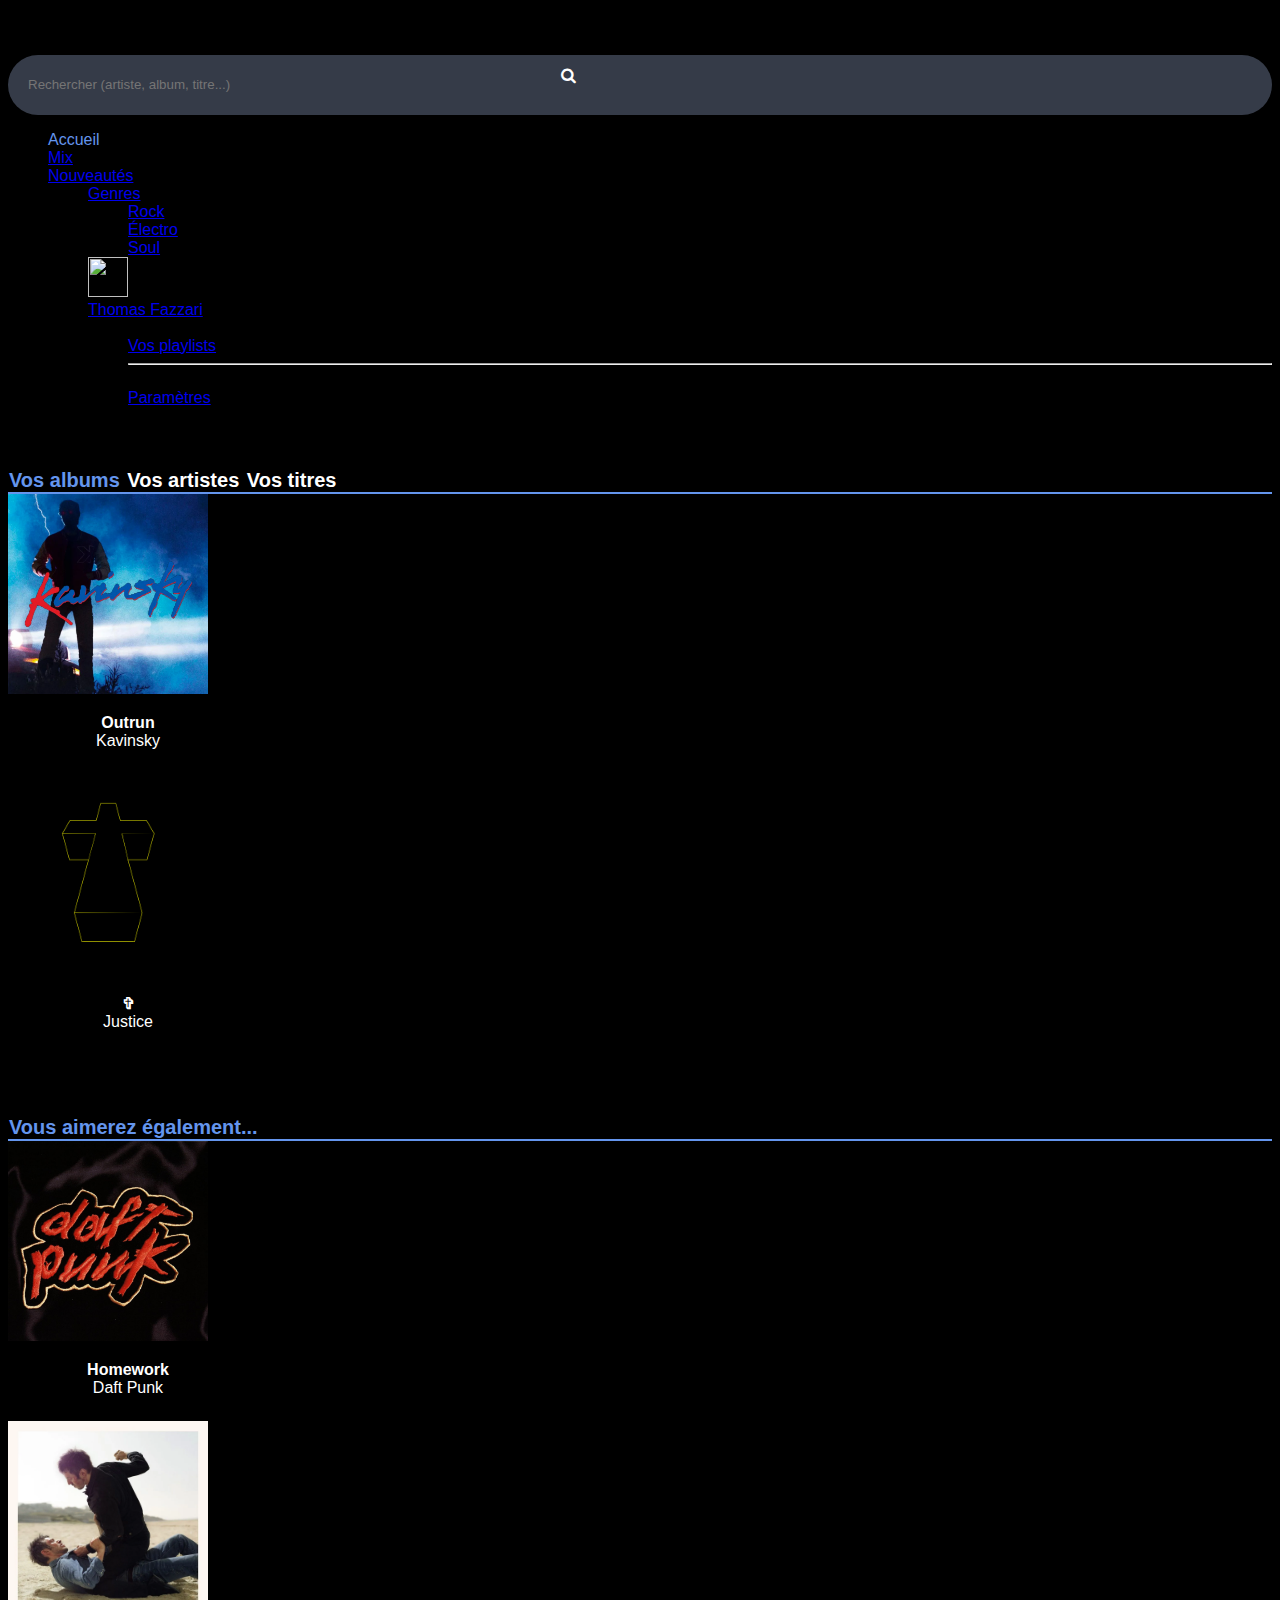
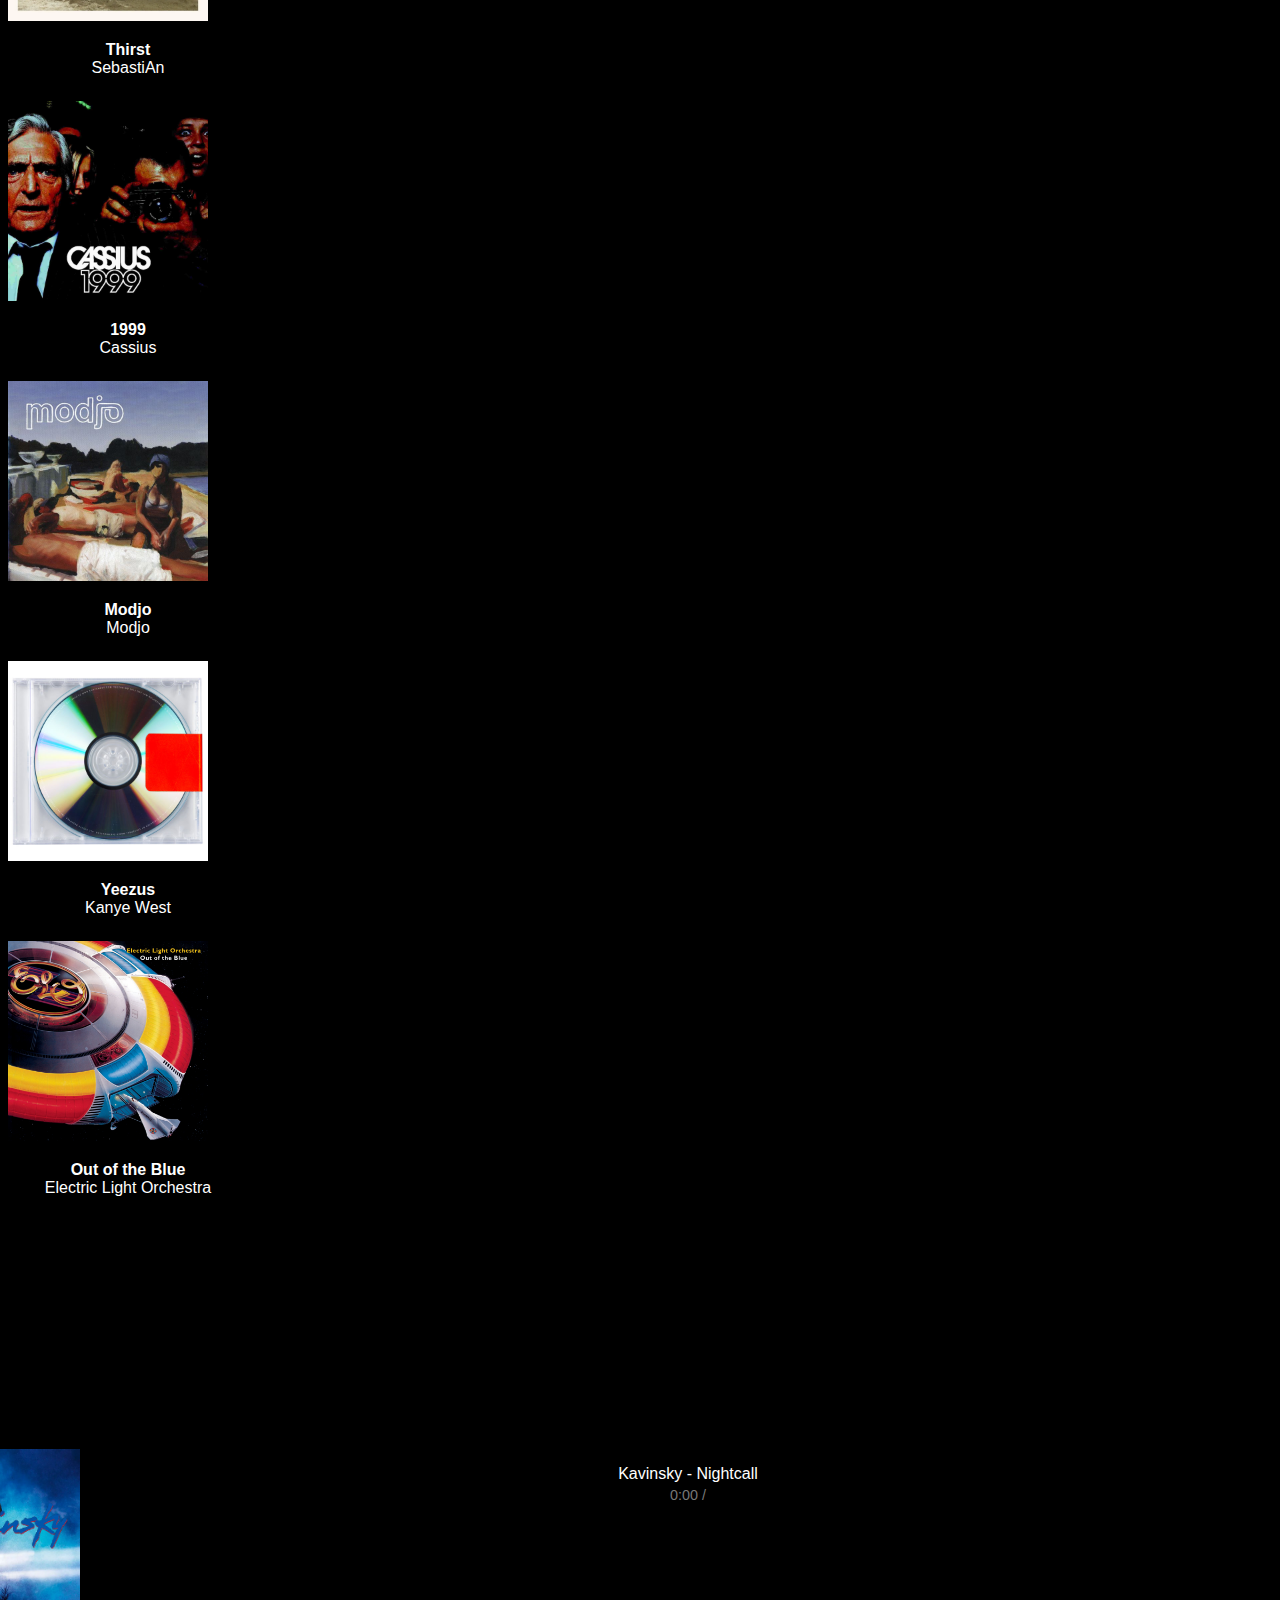
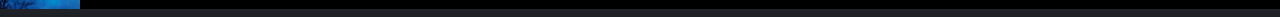
==== commit f86bd44a: "fix tag" ====
--- a/HTML/index.html
+++ b/HTML/index.html
@@ -6,17 +6,16 @@
     <meta http-equiv="X-UA-Compatible" content="ie=edge" />
     <link
     <link href="https://cdn.jsdelivr.net/npm/bootstrap@5.2.3/dist/css/bootstrap.min.css" rel="stylesheet" integrity="sha384-rbsA2VBKQhggwzxH7pPCaAqO46MgnOM80zW1RWuH61DGLwZJEdK2Kadq2F9CUG65" crossorigin="anonymous">
-    />
+    
     <link
       rel="stylesheet"
-      href="https://maxcdn.bootstrapcdn.com/font-awesome/4.7.0/css/font-awesome.min.css"
-    />
-    <link rel="stylesheet" href="../CSS/Styles.css" />
+      href="https://maxcdn.bootstrapcdn.com/font-awesome/4.7.0/css/font-awesome.min.css">
+    <link rel="stylesheet" href="../CSS/Styles.css">
 
     <title>SOUNDS</title>
   </head>
   <body>
-
+    &#8205;
     <main id="main">
 
     </main>
